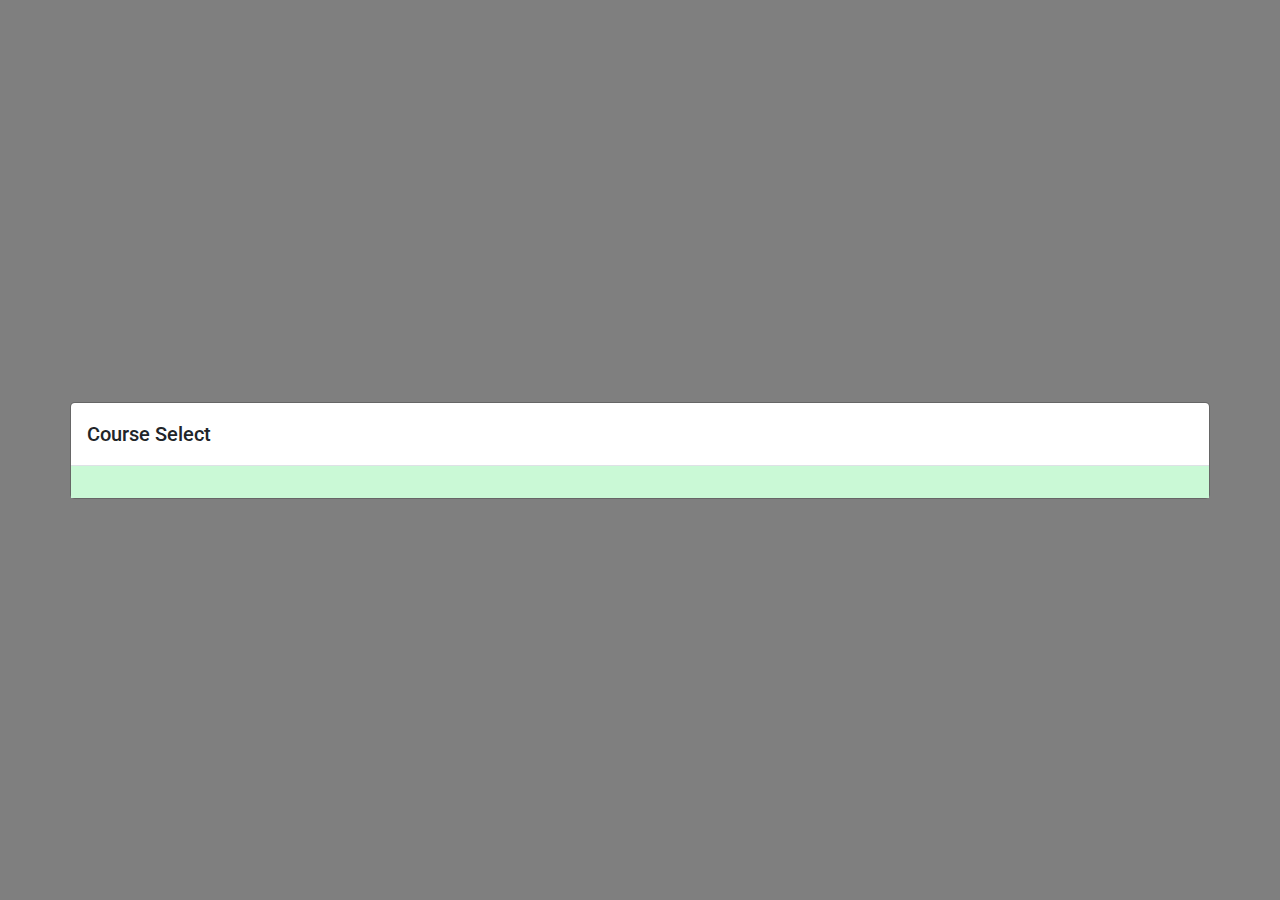
==== index.html @ 234d530f "finished modal selecting" ====
<!DOCTYPE html>
<html lang="en">
<head>
    <meta charset="UTF-8">
    <title>Golf Scorecard</title>
    <link href="https://fonts.googleapis.com/css?family=Roboto" rel="stylesheet">
    <link rel="stylesheet" href="https://stackpath.bootstrapcdn.com/bootstrap/4.3.1/css/bootstrap.min.css" integrity="sha384-ggOyR0iXCbMQv3Xipma34MD+dH/1fQ784/j6cY/iJTQUOhcWr7x9JvoRxT2MZw1T" crossorigin="anonymous">
    <link rel="stylesheet" href="https://use.fontawesome.com/releases/v5.7.2/css/all.css" integrity="sha384-fnmOCqbTlWIlj8LyTjo7mOUStjsKC4pOpQbqyi7RrhN7udi9RwhKkMHpvLbHG9Sr" crossorigin="anonymous">
    <link rel="stylesheet" href="style.css">
    <script defer src="https://code.jquery.com/jquery-1.12.4.js"></script>
    <script defer src="https://cdnjs.cloudflare.com/ajax/libs/popper.js/1.14.7/umd/popper.min.js" integrity="sha384-UO2eT0CpHqdSJQ6hJty5KVphtPhzWj9WO1clHTMGa3JDZwrnQq4sF86dIHNDz0W1" crossorigin="anonymous"></script>
    <script defer src="https://stackpath.bootstrapcdn.com/bootstrap/4.3.1/js/bootstrap.min.js" integrity="sha384-JjSmVgyd0p3pXB1rRibZUAYoIIy6OrQ6VrjIEaFf/nJGzIxFDsf4x0xIM+B07jRM" crossorigin="anonymous"></script>
    <script defer rel="script" src="main.js"></script>

</head>
<body>
<div class="page-container">   
    <div class="modal" tabindex="-1" role="dialog">
        <div class="modal-dialog modal-dialog-centered modal-xl" role="document">
            <div class="modal-content">
                <div class="modal-header">
                    <h5 id="modal-title" class="modal-title">Course Select</h5>            
                </div>
                <div id="modal-container" class="modal-body card-container"></div>                 
            </div>
        </div>
    </div>
</div>
</body>
</html>
---- style.css ----
body {
    height: auto;
    width: 100%;
    font-family: 'Roboto', sans-serif;
    background-image: url(golf_background_image.png);
    background-repeat: no-repeat; 
    background-size: cover; 
}


h1 {
    text-align: center;
    margin-top: 50px;
    color: white;
}

h2 {
    text-align: center;
    margin-top: 50px;
    color: white;
}

h5{
    background-color: white;
    text-align: center
}

.modal-title {
    text-align: center;
    background-color: white;

}

.modal-body{
    background-color: #caf9d6
}
.card-container{
    display: flex;
    justify-content: space-between;
    flex-wrap: wrap;

}

.course-select{
   padding: 20px;
}
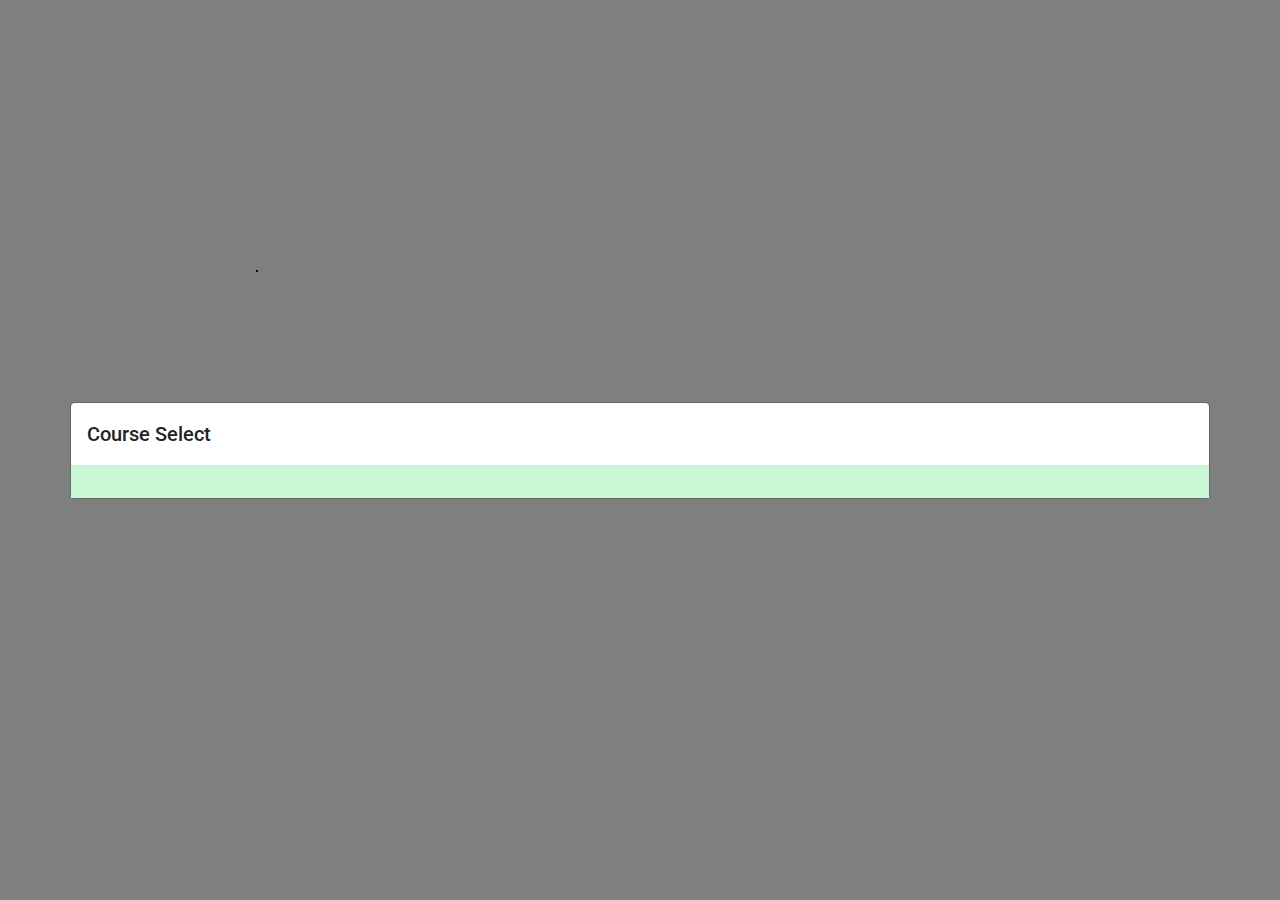
==== commit d3d8a2f9: "started on scorecard table" ====
--- a/index.html
+++ b/index.html
@@ -11,11 +11,13 @@
     <script defer src="https://cdnjs.cloudflare.com/ajax/libs/popper.js/1.14.7/umd/popper.min.js" integrity="sha384-UO2eT0CpHqdSJQ6hJty5KVphtPhzWj9WO1clHTMGa3JDZwrnQq4sF86dIHNDz0W1" crossorigin="anonymous"></script>
     <script defer src="https://stackpath.bootstrapcdn.com/bootstrap/4.3.1/js/bootstrap.min.js" integrity="sha384-JjSmVgyd0p3pXB1rRibZUAYoIIy6OrQ6VrjIEaFf/nJGzIxFDsf4x0xIM+B07jRM" crossorigin="anonymous"></script>
     <script defer rel="script" src="main.js"></script>
+    <script defer rel="script" src="model.js"></script>
+
 
 </head>
 <body>
 <div class="page-container">   
-    <div class="modal" tabindex="-1" role="dialog">
+    <div id="modal-box" class="modal" tabindex="-1" role="dialog">
         <div class="modal-dialog modal-dialog-centered modal-xl" role="document">
             <div class="modal-content">
                 <div class="modal-header">
@@ -25,6 +27,14 @@
             </div>
         </div>
     </div>
+    <div class="scorecard-container">
+        <div class="player-container"></div>
+        <div class="holes"></div>
+        <div class="par"></div>
+        <div class="yardage"></div>
+        <div class="handicap"></div>
+
+    </div>
 </div>
 </body>
 </html>
--- a/style.css
+++ b/style.css
@@ -44,3 +44,39 @@
 .course-select{
    padding: 20px;
 }
+
+.scorecard-container{
+    background-color: white;
+    border: 1px solid black;
+    position: absolute;
+    top: 30%;
+    left: 20%;
+    width: auto;
+    height: auto;
+
+}
+.par{
+    display: flex;
+}
+.yardage{
+    display: flex;
+
+}
+.handicap{
+    display: flex;
+}
+
+.holes{
+    display: flex;
+}
+
+.title{
+    font-weight: bold;
+    background-color: cornflowerblue;
+    width: 75px;
+}
+
+.column{
+    width: 50px;
+    text-align: center;
+}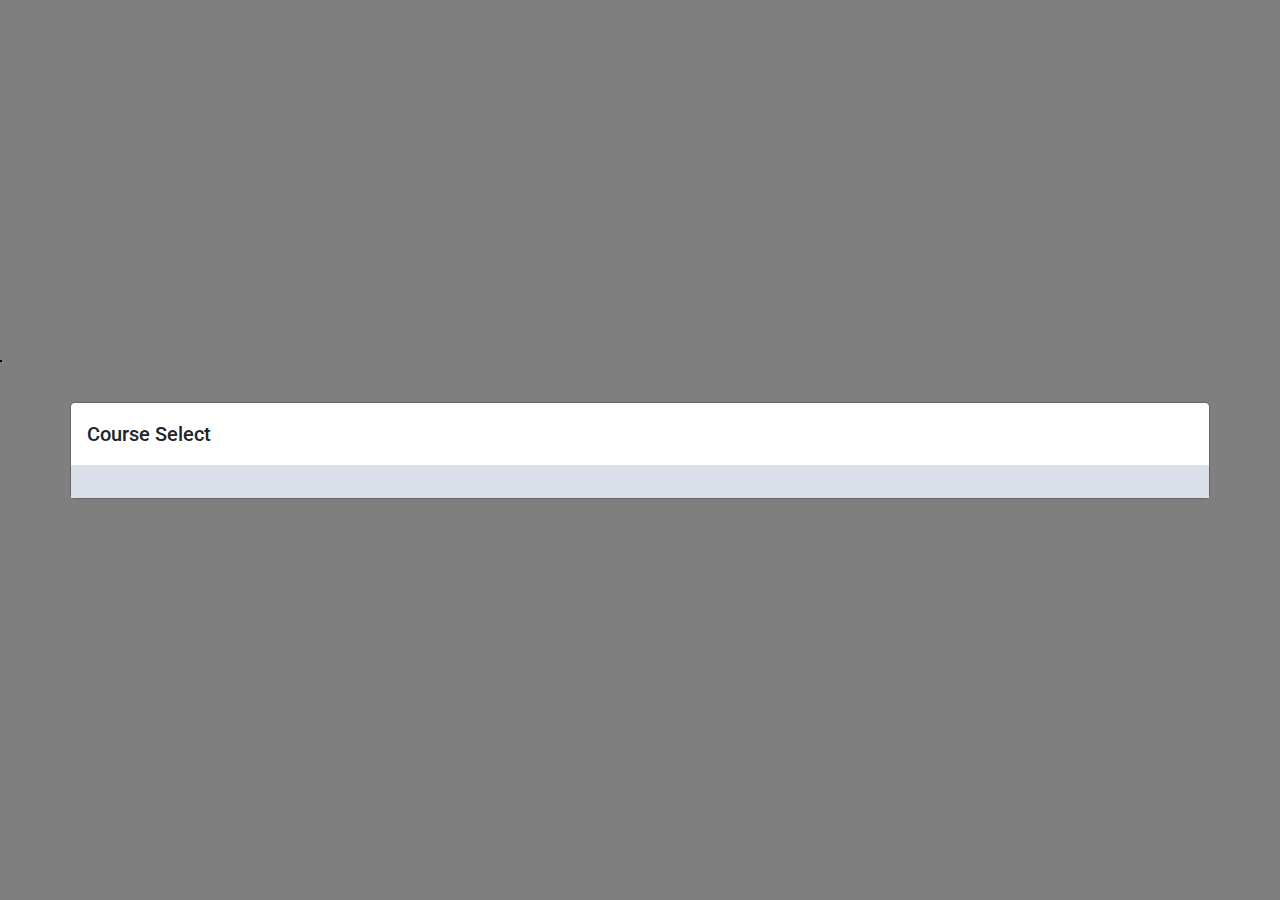
==== commit 48a2ca86: "work on out and in adding" ====
--- a/index.html
+++ b/index.html
@@ -4,35 +4,43 @@
     <meta charset="UTF-8">
     <title>Golf Scorecard</title>
     <link href="https://fonts.googleapis.com/css?family=Roboto" rel="stylesheet">
-    <link rel="stylesheet" href="https://stackpath.bootstrapcdn.com/bootstrap/4.3.1/css/bootstrap.min.css" integrity="sha384-ggOyR0iXCbMQv3Xipma34MD+dH/1fQ784/j6cY/iJTQUOhcWr7x9JvoRxT2MZw1T" crossorigin="anonymous">
-    <link rel="stylesheet" href="https://use.fontawesome.com/releases/v5.7.2/css/all.css" integrity="sha384-fnmOCqbTlWIlj8LyTjo7mOUStjsKC4pOpQbqyi7RrhN7udi9RwhKkMHpvLbHG9Sr" crossorigin="anonymous">
+    <link rel="stylesheet" href="https://stackpath.bootstrapcdn.com/bootstrap/4.3.1/css/bootstrap.min.css"
+          integrity="sha384-ggOyR0iXCbMQv3Xipma34MD+dH/1fQ784/j6cY/iJTQUOhcWr7x9JvoRxT2MZw1T" crossorigin="anonymous">
+    <link rel="stylesheet" href="https://use.fontawesome.com/releases/v5.7.2/css/all.css"
+          integrity="sha384-fnmOCqbTlWIlj8LyTjo7mOUStjsKC4pOpQbqyi7RrhN7udi9RwhKkMHpvLbHG9Sr" crossorigin="anonymous">
     <link rel="stylesheet" href="style.css">
     <script defer src="https://code.jquery.com/jquery-1.12.4.js"></script>
-    <script defer src="https://cdnjs.cloudflare.com/ajax/libs/popper.js/1.14.7/umd/popper.min.js" integrity="sha384-UO2eT0CpHqdSJQ6hJty5KVphtPhzWj9WO1clHTMGa3JDZwrnQq4sF86dIHNDz0W1" crossorigin="anonymous"></script>
-    <script defer src="https://stackpath.bootstrapcdn.com/bootstrap/4.3.1/js/bootstrap.min.js" integrity="sha384-JjSmVgyd0p3pXB1rRibZUAYoIIy6OrQ6VrjIEaFf/nJGzIxFDsf4x0xIM+B07jRM" crossorigin="anonymous"></script>
+    <script defer src="https://cdnjs.cloudflare.com/ajax/libs/popper.js/1.14.7/umd/popper.min.js"
+            integrity="sha384-UO2eT0CpHqdSJQ6hJty5KVphtPhzWj9WO1clHTMGa3JDZwrnQq4sF86dIHNDz0W1"
+            crossorigin="anonymous"></script>
+    <script defer src="https://stackpath.bootstrapcdn.com/bootstrap/4.3.1/js/bootstrap.min.js"
+            integrity="sha384-JjSmVgyd0p3pXB1rRibZUAYoIIy6OrQ6VrjIEaFf/nJGzIxFDsf4x0xIM+B07jRM"
+            crossorigin="anonymous"></script>
     <script defer rel="script" src="main.js"></script>
     <script defer rel="script" src="model.js"></script>
 
 
 </head>
 <body>
-<div class="page-container">   
+<div class="page-container">
     <div id="modal-box" class="modal" tabindex="-1" role="dialog">
         <div class="modal-dialog modal-dialog-centered modal-xl" role="document">
             <div class="modal-content">
                 <div class="modal-header">
-                    <h5 id="modal-title" class="modal-title">Course Select</h5>            
+                    <h5 id="modal-title" class="modal-title">Course Select</h5>
                 </div>
-                <div id="modal-container" class="modal-body card-container"></div>                 
+                <div id="modal-container" class="modal-body card-container"></div>
             </div>
         </div>
     </div>
     <div class="scorecard-container">
-        <div class="player-container"></div>
-        <div class="holes"></div>
-        <div class="par"></div>
-        <div class="yardage"></div>
-        <div class="handicap"></div>
+        <div id="title-bar"></div>
+        <div id="holes"></div>
+        <div id="par"></div>
+        <div id="yardage"></div>
+        <div id="handicap"></div>
+        <div id="players"></div>
+
 
     </div>
 </div>
--- a/style.css
+++ b/style.css
@@ -3,8 +3,8 @@
     width: 100%;
     font-family: 'Roboto', sans-serif;
     background-image: url(golf_background_image.png);
-    background-repeat: no-repeat; 
-    background-size: cover; 
+    background-repeat: no-repeat;
+    background-size: cover;
 }
 
 
@@ -20,63 +20,100 @@
     color: white;
 }
 
-h5{
+h5 {
     background-color: white;
     text-align: center
+}
+
+.page-container {
+
 }
 
 .modal-title {
     text-align: center;
     background-color: white;
+}
+
+.modal-body {
+    background-color: #dadfea
+}
+
+.card-container {
+    display: flex;
+    justify-content: space-around;
+    flex-wrap: wrap;
+}
+
+.course-select {
+    padding: 20px;
+}
+
+.scorecard-container {
+    background-color: white;
+    border: 1px solid black;
+    position: absolute;
+    top: 40%;
+    width: auto;
+    height: auto;
+}
+
+#par {
+    display: flex;
+}
+
+#yardage {
+    display: flex;
 
 }
 
-.modal-body{
-    background-color: #caf9d6
-}
-.card-container{
-    display: flex;
-    justify-content: space-between;
-    flex-wrap: wrap;
-
-}
-
-.course-select{
-   padding: 20px;
-}
-
-.scorecard-container{
-    background-color: white;
-    border: 1px solid black;
-    position: absolute;
-    top: 30%;
-    left: 20%;
-    width: auto;
-    height: auto;
-
-}
-.par{
-    display: flex;
-}
-.yardage{
-    display: flex;
-
-}
-.handicap{
+#handicap {
     display: flex;
 }
 
-.holes{
+#holes {
     display: flex;
 }
 
-.title{
+.title {
     font-weight: bold;
-    background-color: cornflowerblue;
-    width: 75px;
+    /*background-color: cornflowerblue;*/
+    width: 80px;
+    padding-left: 3px;
 }
 
-.column{
-    width: 50px;
+input {
+    /*width: 100px;*/
+}
+
+.col-sm {
     text-align: center;
+    padding: unset;
+}
+
+.player-container {
+    display: flex;
+}
+
+[contentEditable=true]:empty:not(:focus):before {
+    content: attr(data-text)
+}
+
+.bgColor {
+    background-color: #d1c2c2;
+}
+
+.card-body {
+    display: flex;
+    flex-direction: column;
+    justify-content: center;
+}
+
+.btn {
+    max-width: 100px;
+}
+
+input[type=number]::-webkit-inner-spin-button,
+input[type=number]::-webkit-outer-spin-button {
+    -webkit-appearance: none;
+    margin: 0;
 }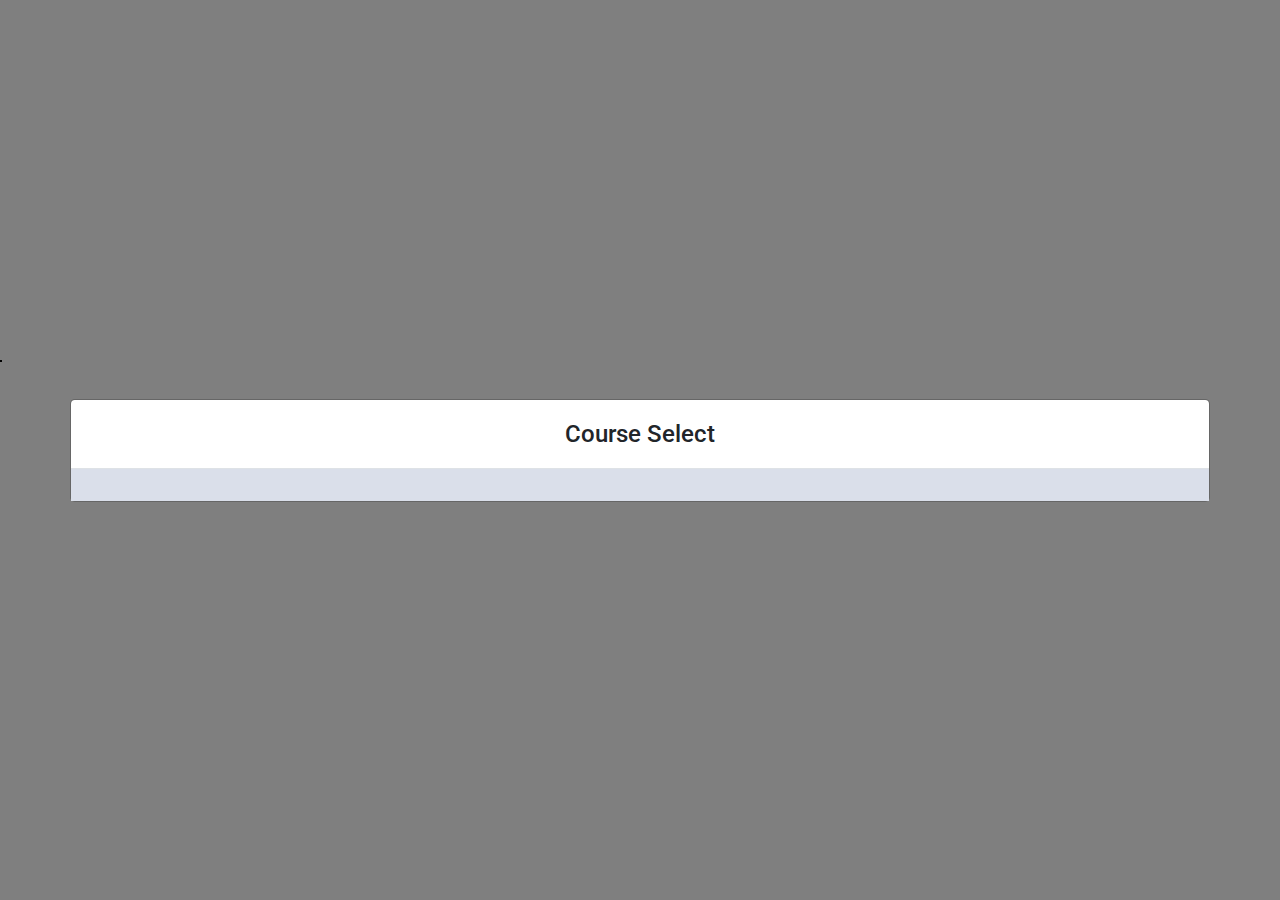
==== commit 7d15d5cb: "implemented adding players" ====
--- a/index.html
+++ b/index.html
@@ -4,18 +4,13 @@
     <meta charset="UTF-8">
     <title>Golf Scorecard</title>
     <link href="https://fonts.googleapis.com/css?family=Roboto" rel="stylesheet">
-    <link rel="stylesheet" href="https://stackpath.bootstrapcdn.com/bootstrap/4.3.1/css/bootstrap.min.css"
-          integrity="sha384-ggOyR0iXCbMQv3Xipma34MD+dH/1fQ784/j6cY/iJTQUOhcWr7x9JvoRxT2MZw1T" crossorigin="anonymous">
-    <link rel="stylesheet" href="https://use.fontawesome.com/releases/v5.7.2/css/all.css"
-          integrity="sha384-fnmOCqbTlWIlj8LyTjo7mOUStjsKC4pOpQbqyi7RrhN7udi9RwhKkMHpvLbHG9Sr" crossorigin="anonymous">
+    <link rel="stylesheet" href="https://stackpath.bootstrapcdn.com/bootstrap/4.3.1/css/bootstrap.min.css" integrity="sha384-ggOyR0iXCbMQv3Xipma34MD+dH/1fQ784/j6cY/iJTQUOhcWr7x9JvoRxT2MZw1T" crossorigin="anonymous">
+    <link rel="stylesheet" href="https://use.fontawesome.com/releases/v5.7.2/css/all.css" integrity="sha384-fnmOCqbTlWIlj8LyTjo7mOUStjsKC4pOpQbqyi7RrhN7udi9RwhKkMHpvLbHG9Sr" crossorigin="anonymous">
     <link rel="stylesheet" href="style.css">
     <script defer src="https://code.jquery.com/jquery-1.12.4.js"></script>
-    <script defer src="https://cdnjs.cloudflare.com/ajax/libs/popper.js/1.14.7/umd/popper.min.js"
-            integrity="sha384-UO2eT0CpHqdSJQ6hJty5KVphtPhzWj9WO1clHTMGa3JDZwrnQq4sF86dIHNDz0W1"
-            crossorigin="anonymous"></script>
-    <script defer src="https://stackpath.bootstrapcdn.com/bootstrap/4.3.1/js/bootstrap.min.js"
-            integrity="sha384-JjSmVgyd0p3pXB1rRibZUAYoIIy6OrQ6VrjIEaFf/nJGzIxFDsf4x0xIM+B07jRM"
-            crossorigin="anonymous"></script>
+    <script defer src="https://cdnjs.cloudflare.com/ajax/libs/popper.js/1.14.7/umd/popper.min.js" integrity="sha384-UO2eT0CpHqdSJQ6hJty5KVphtPhzWj9WO1clHTMGa3JDZwrnQq4sF86dIHNDz0W1" crossorigin="anonymous"></script>
+    <script defer src="https://stackpath.bootstrapcdn.com/bootstrap/4.3.1/js/bootstrap.min.js" integrity="sha384-JjSmVgyd0p3pXB1rRibZUAYoIIy6OrQ6VrjIEaFf/nJGzIxFDsf4x0xIM+B07jRM" crossorigin="anonymous"></script>
+    <script defer rel="script" src="jquery.typewatch.js"></script>
     <script defer rel="script" src="main.js"></script>
     <script defer rel="script" src="model.js"></script>
 
@@ -27,7 +22,7 @@
         <div class="modal-dialog modal-dialog-centered modal-xl" role="document">
             <div class="modal-content">
                 <div class="modal-header">
-                    <h5 id="modal-title" class="modal-title">Course Select</h5>
+                    <h4 id="modal-title" class="modal-title">Course Select</h5>
                 </div>
                 <div id="modal-container" class="modal-body card-container"></div>
             </div>
--- a/style.css
+++ b/style.css
@@ -1,10 +1,11 @@
 body {
-    height: auto;
+    /*height: auto;*/
     width: 100%;
     font-family: 'Roboto', sans-serif;
     background-image: url(golf_background_image.png);
     background-repeat: no-repeat;
     background-size: cover;
+    min-height: 600px;
 }
 
 
@@ -32,6 +33,7 @@
 .modal-title {
     text-align: center;
     background-color: white;
+    margin: 0 auto;
 }
 
 .modal-body {
@@ -49,12 +51,20 @@
 }
 
 .scorecard-container {
-    background-color: white;
-    border: 1px solid black;
+    background-color: transparent;
+    /*border: 1px solid black;*/
     position: absolute;
     top: 40%;
     width: auto;
     height: auto;
+}
+
+#title-bar{
+    text-align: center;
+    font-weight: bold;
+    font-size: 30px;
+    background-color: darkolivegreen;
+    border: 1px solid black;
 }
 
 #par {
@@ -76,7 +86,7 @@
 
 .title {
     font-weight: bold;
-    /*background-color: cornflowerblue;*/
+    background-color: white;
     width: 80px;
     padding-left: 3px;
 }
@@ -116,4 +126,24 @@
 input[type=number]::-webkit-outer-spin-button {
     -webkit-appearance: none;
     margin: 0;
+}
+
+.finalBtn{
+    right: 0;
+    position: fixed;
+    background-color: darkolivegreen !important;
+    color: black !important;
+
+}
+
+.btn-dark{
+    background-color: darkolivegreen !important;
+}
+
+.playerBtn{
+    height: 40px !important;
+}
+
+.close{
+    margin: 0 !important;
 }